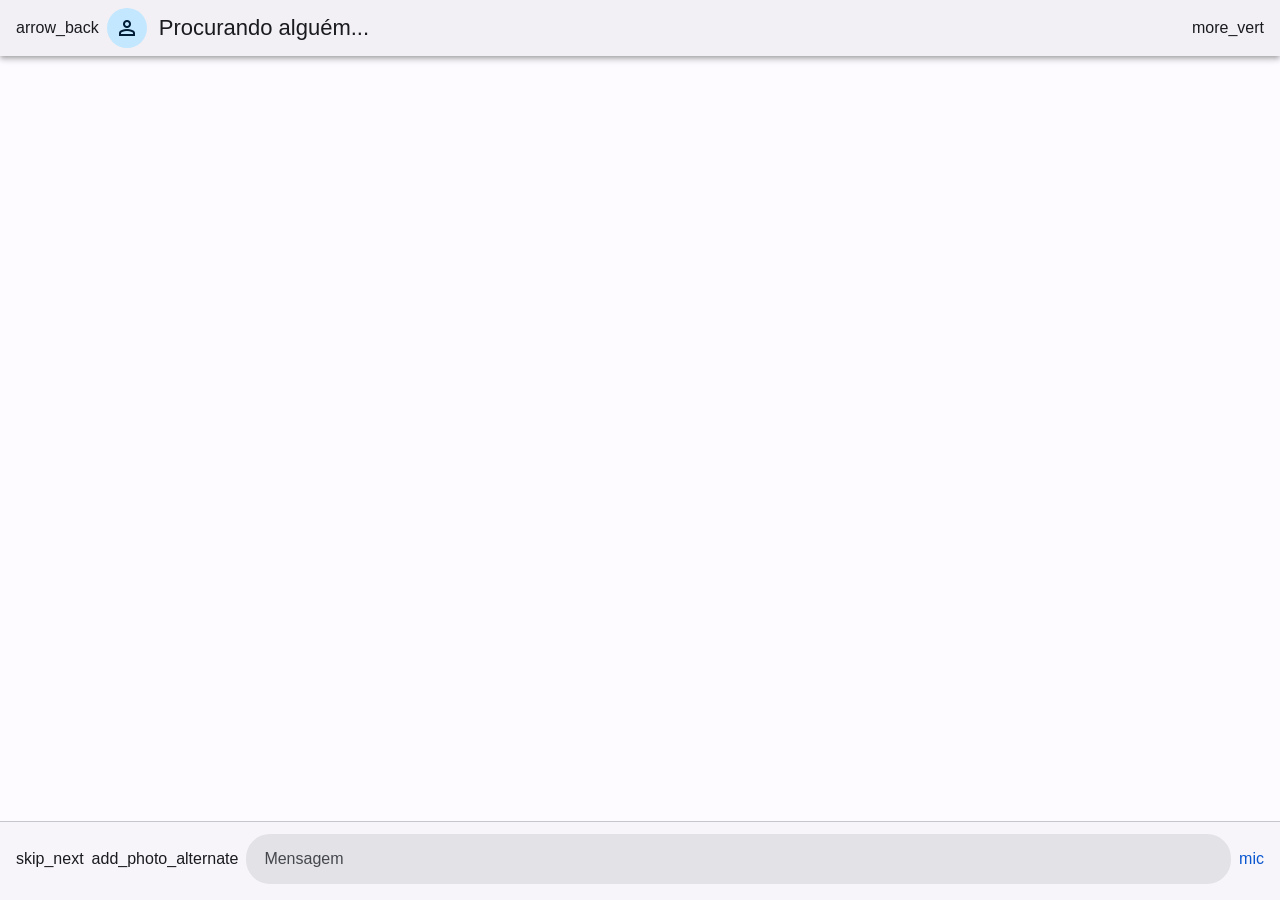
==== chat.html @ abef0169 "Add initial random chat app (index, chat P2P via WebRTC + Firebase) - index.html/style.css/script.js" ====
<!DOCTYPE html>
<html lang="pt-BR">
<head>
	<meta charset="UTF-8">
	<meta name="viewport" content="width=device-width, initial-scale=1.0, maximum-scale=1.0, user-scalable=no, interactive-widget=resizes-content">
	<title>Anonimus.space - Chat P2P</title>
	
	<link href="https://fonts.googleapis.com/css2?family=Material+Symbols+Outlined:opsz,wght,FILL,GRAD@20..48,100..700,0..1,-50..200" rel="stylesheet" />
	
	<link rel="stylesheet" href="chat.css">
	
	<script type="importmap">
	{
		"imports": {
		"@material/web/": "https://esm.run/@material/web/"
		}
	}
	</script>
	<script type="module">
		import '@material/web/all.js';
	</script>
</head>
<body>
	<main class="chat-container" id="chatScreen">
		
<header class="top-app-bar" id="chatTopBar">
	<md-icon-button id="btnBackChat">
		<md-icon>arrow_back</md-icon>
	</md-icon-button>
	
	<div class="chat-header-info">
		<img id="chatTargetAvatar" src="" alt="Avatar" style="display: none;">
		<div class="chat-target-icon" id="chatTargetIconFallback">
			<span class="material-symbols-outlined">person</span>
		</div>
		<h2 id="chatTargetName" class="chat-target-name">Procurando alguém...</h2>
		<span id="chatTargetGenderIcon" class="material-symbols-outlined gender-icon" style="display: none;"></span>
	</div>
	
	<div style="position: relative;">
		<md-icon-button id="btnChatMenu">
			<md-icon>more_vert</md-icon>
		</md-icon-button>
	</div>
</header>

<div class="chat-messages" id="chatMessagesArea">
	</div>

<footer class="bottom-app-bar" id="chatFooter">
	<div id="imagePreviewTray" class="image-preview-tray" style="display: none;"></div>

	<div class="footer-main-row">
		<div id="normalFooterControls" class="footer-row">
			<md-icon-button id="btnSkip" title="Pular">
				<md-icon>skip_next</md-icon>
			</md-icon-button>

			<md-icon-button id="btnSendImage">
				<md-icon>add_photo_alternate</md-icon>
			</md-icon-button>
			<input type="file" id="inputImagePicker" accept="image/*" multiple style="display: none;">

			<div class="chat-input-wrapper">
				<textarea id="chatInputMessage" placeholder="Mensagem" rows="1"></textarea>
			</div>
			
			<md-icon-button id="btnActionChat" class="btn-action-primary">
				<md-icon id="actionIcon">mic</md-icon>
			</md-icon-button>
		</div>

		<div id="recordingFooterControls" class="recording-footer" style="display: none;">
			<div class="recording-row1">
				<md-icon-button id="btnRecPlayPause" class="rec-playpause" style="display: none;">
					<md-icon>play_arrow</md-icon>
				</md-icon-button>
				<span id="recTimer" class="rec-timer">0"</span>
				<div id="recWaveform" class="rec-waveform"></div>
			</div>
			<div class="recording-row2">
				<md-icon-button id="btnRecCancel" class="rec-cancel">
					<md-icon>delete</md-icon>
				</md-icon-button>
				<button id="btnRecToggle" type="button" class="rec-toggle-btn">Pausar gravação</button>
				<md-icon-button id="btnRecSend" class="btn-action-primary">
					<md-icon>send</md-icon>
				</md-icon-button>
			</div>
		</div>
	</div>
</footer>

<div id="imageLightbox" class="image-lightbox" style="display: none;">
	<div class="lightbox-image-area" id="lightboxImageArea">
		<img id="lightboxImage" src="" alt="Imagem ampliada">
	</div>
	<footer class="lightbox-footer">
		<md-icon-button id="btnLightboxClose">
			<md-icon>close</md-icon>
		</md-icon-button>
		<div class="lightbox-actions">
			<md-icon-button id="btnLightboxZoomOut">
				<md-icon>zoom_out</md-icon>
			</md-icon-button>
			<md-icon-button id="btnLightboxZoomIn">
				<md-icon>zoom_in</md-icon>
			</md-icon-button>
			<md-icon-button id="btnLightboxShare">
				<md-icon>share</md-icon>
			</md-icon-button>
			<md-icon-button id="btnLightboxCopy">
				<md-icon>content_copy</md-icon>
			</md-icon-button>
			<md-icon-button id="btnLightboxDownload">
				<md-icon>download</md-icon>
			</md-icon-button>
		</div>
	</footer>
</div>

		<dialog id="loadingDialog" class="loading-dialog">
			<div class="loading-content">
				<md-circular-progress indeterminate></md-circular-progress>
				<p>Procurando alguém compatível...</p>
				<md-text-button id="btnCancelSearch">Cancelar Busca</md-text-button>
			</div>
		</dialog>

	</main>

	<script type="module" src="chat.js"></script>
</body>
</html>
---- chat.css ----
/* ==========================================================================
   1. CORES, VARIÁVEIS E CONFIGURAÇÃO GLOBAL (MATERIAL YOU M3)
   ========================================================================== */
:root {
	/* Paleta de Cores Dinâmicas Base do Sistema */
	--md-sys-color-primary: #0b57d0;
	--md-sys-color-on-primary: #ffffff;
	--md-sys-color-primary-container: #d3e3fd;
	--md-sys-color-on-primary-container: #041e49;
	
	--md-sys-color-secondary: #00639b;
	--md-sys-color-on-secondary: #ffffff;
	--md-sys-color-secondary-container: #c2e7ff;
	--md-sys-color-on-secondary-container: #001d35;
	
	--md-sys-color-error: #b3261e;
	--md-sys-color-on-error: #ffffff;
	--md-sys-color-error-container: #f9dedc;
	--md-sys-color-on-error-container: #410e0b;

	--md-sys-color-surface: #fdfbff;
	--md-sys-color-on-surface: #1a1b1f;
	--md-sys-color-on-surface-variant: #44474e;
	
	--md-sys-color-surface-container: #f2f0f4;
	--md-sys-color-surface-container-low: #f7f5f9;
	--md-sys-color-surface-container-high: #eceef4;
	--md-sys-color-surface-container-highest: #e3e2e6;
	
	--md-sys-color-outline: #74777f;
	--md-sys-color-outline-variant: #c4c6d0;
	
	/* Fontes e Tipografia */
	--md-sys-typescale-body-large: 16px;
	--md-sys-typescale-title-large: 22px;
}

*, *::before, *::after {
	box-sizing: border-box;
}

html, body {
	margin: 0;
	padding: 0;
	background-color: var(--md-sys-color-surface);
	color: var(--md-sys-color-on-surface);
	font-family: 'Roboto', sans-serif;
	position: fixed;
	top: 0;
	left: 0;
	width: 100%;
	height: 100%;
	overflow: hidden; 
}

/* ==========================================================================
   2. TELA CHEIA - ESTRUTURA DO CHAT
   ========================================================================== */
.chat-container {
	display: flex;
	flex-direction: column;
	height: 100vh; /* Ocupa 100% da altura da tela */
	height: 100dvh; /* Suporte para telas móveis */
	width: 100vw;
	background-color: var(--md-sys-color-surface);
}

html, body {
	margin: 0;
	padding: 0;
	background-color: var(--md-sys-color-surface);
	color: var(--md-sys-color-on-surface);
	font-family: 'Roboto', sans-serif;
	position: fixed;
	top: 0;
	left: 0;
	width: 100%;
	height: 100%;
	overflow: hidden; 
}

/* ==========================================================================
   3. TOP APP BAR (CABEÇALHO)
   ========================================================================== */
.top-app-bar {
	display: flex;
	align-items: center;
	padding: 8px 16px;
	background-color: var(--md-sys-color-surface-container);
	color: var(--md-sys-color-on-surface);
	box-shadow: 0px 2px 4px -1px rgba(0, 0, 0, 0.2),
				0px 4px 5px 0px rgba(0, 0, 0, 0.14),
				0px 1px 10px 0px rgba(0, 0, 0, 0.12);
	z-index: 10;
	flex-shrink: 0;
}

.chat-header-info {
	display: flex;
	align-items: center;
	flex: 1;
	gap: 12px;
	margin-left: 8px;
	cursor: pointer;
}

#chatTargetAvatar {
	width: 40px;
	height: 40px;
	border-radius: 50%;
	object-fit: cover;
}

.chat-target-icon {
	width: 40px;
	height: 40px;
	border-radius: 50%;
	background-color: var(--md-sys-color-secondary-container);
	color: var(--md-sys-color-on-secondary-container);
	display: flex;
	justify-content: center;
	align-items: center;
}

.chat-target-name {
	font-size: var(--md-sys-typescale-title-large);
	font-weight: 500;
	margin: 0;
	line-height: 1.2;
}

.gender-icon {
	font-size: 20px;
	line-height: 1;
	flex-shrink: 0;
}

.gender-icon.gender-male {
	color: #2196f3; /* azul */
}

.gender-icon.gender-female {
	color: #e91e8c; /* rosa */
}

.gender-icon.gender-unknown {
	color: #9e9e9e; /* cinza */
}

/* ==========================================================================
   4. ÁREA DE MENSAGENS
   ========================================================================== */
.chat-messages {
	flex: 1;
	padding: 16px;
	overflow-y: auto;
	display: flex;
	flex-direction: column;
	gap: 12px;
	background-color: var(--md-sys-color-surface);
	flex-shrink: 0;
}

/* Balões com cantos assimétricos M3 */
.message-bubble {
	max-width: 80%;
	padding: 12px 16px;
	font-size: var(--md-sys-typescale-body-large);
	line-height: 1.5;
	word-wrap: break-word;
	position: relative;
}

/* Mensagem Recebida (Esquerda) */
.message-bubble.received {
	align-self: flex-start;
	background-color: var(--md-sys-color-surface-container-highest);
	color: var(--md-sys-color-on-surface);
	/* Arredondado nos 3 cantos, reto na origem (Material You tip) */
	border-radius: 20px 20px 20px 4px;
}

/* Mensagem Enviada (Direita) */
.message-bubble.sent {
	align-self: flex-end;
	background-color: var(--md-sys-color-primary-container);
	color: var(--md-sys-color-on-primary-container);
	border-radius: 20px 20px 4px 20px;
}

.message-bubble p {
	margin: 0;
}

.message-bubble code {
	font-family: 'Courier New', monospace;
	background-color: rgba(0, 0, 0, 0.08);
	padding: 2px 5px;
	border-radius: 4px;
	font-size: 0.9em;
}

.message-bubble.received code {
	background-color: rgba(0, 0, 0, 0.06);
}

.message-bubble.sent code {
	background-color: rgba(0, 0, 0, 0.1);
}

/* ==========================================================================
   5. BOTTOM APP BAR (ENTRADA DE MENSAGEM)
   ========================================================================== */
.bottom-app-bar {
	display: flex;
	flex-direction: column;
	gap: 8px;
	padding: 12px 16px;
	background-color: var(--md-sys-color-surface-container-low);
	padding-bottom: calc(16px + env(safe-area-inset-bottom, 0px));
	border-top: 1px solid var(--md-sys-color-outline-variant);
	z-index: 10;
	flex-shrink: 0;
}

.footer-main-row {
	display: flex;
	align-items: center;
	gap: 8px;
	width: 100%;
}

.bottom-app-bar md-icon-button {
	flex-shrink: 0;
}

.chat-input-wrapper {
	flex: 1;
	background-color: var(--md-sys-color-surface-container-highest);
	border-radius: 24px;
	padding: 12px 16px;
	display: flex;
	align-items: center;
	min-height: 48px;
}

#chatInputMessage {
	width: 100%;
	border: none;
	background: transparent;
	color: var(--md-sys-color-on-surface);
	font-size: var(--md-sys-typescale-body-large);
	font-family: inherit;
	resize: none;
	outline: none;
	line-height: 1.4;
	overflow-y: hidden;
}

#chatInputMessage::placeholder {
	color: var(--md-sys-color-on-surface-variant);
}

.btn-action-primary {
	--md-icon-button-state-layer-color: var(--md-sys-color-primary);
	--md-icon-button-hover-state-layer-color: var(--md-sys-color-primary);
	color: var(--md-sys-color-primary);
}

/* ==========================================================================
   6. DIALOG DE LOADING / PROCURANDO
   ========================================================================== */
.loading-dialog {
	border: none;
	border-radius: 28px;
	background-color: var(--md-sys-color-surface-container-high);
	color: var(--md-sys-color-on-surface);
	padding: 24px;
	box-shadow: 0px 4px 8px -2px rgba(0, 0, 0, 0.2), 0px 8px 16px 2px rgba(0, 0, 0, 0.14);
}

.loading-dialog::backdrop {
	background: rgba(0, 0, 0, 0.4);
	backdrop-filter: blur(2px);
}

.loading-content {
	display: flex;
	flex-direction: column;
	align-items: center;
	text-align: center;
	gap: 20px;
}

.loading-content p {
	margin: 0;
	font-size: var(--md-sys-typescale-body-large);
	font-weight: 500;
}

/* ==========================================================================
   7. ANIMAÇÕES DE BUSCA (MATCHMAKING)
   ========================================================================== */

/* Animação do texto piscando suavemente */
@keyframes textPulse {
	0%, 100% { opacity: 1; }
	50% { opacity: 0.4; }
}

/* Animação da lupa se movendo em direções aleatórias */
@keyframes iconFloat {
	0% { transform: translate(0, 0) scale(1) rotate(0deg); }
	20% { transform: translate(2px, -2px) scale(1.1) rotate(5deg); }
	40% { transform: translate(-2px, 2px) scale(1) rotate(-5deg); }
	60% { transform: translate(-2px, -2px) scale(1.1) rotate(5deg); }
	80% { transform: translate(2px, 2px) scale(1) rotate(-5deg); }
	100% { transform: translate(0, 0) scale(1) rotate(0deg); }
}

/* Essas classes só serão ativadas quando injetarmos a classe 'is-searching' 
  na div do cabeçalho através do JavaScript 
*/
.chat-header-info.is-searching #chatTargetName {
	animation: textPulse 1.5s infinite ease-in-out;
}

.chat-header-info.is-searching #chatTargetIconFallback span {
	animation: iconFloat 2s infinite ease-in-out;
}

/* ==========================================================================
   8. GRAVAÇÃO DE ÁUDIO
   ========================================================================== */
.footer-row {
	display: flex;
	align-items: center;
	gap: 8px;
	flex: 1;
	min-width: 0;
}

#btnActionChat {
	touch-action: none;
	-webkit-user-select: none;
	user-select: none;
}

.recording-footer {
	display: flex;
	flex-direction: column;
	gap: 10px;
	flex: 1;
	min-width: 0;
}

.recording-row1 {
	display: flex;
	align-items: center;
	gap: 10px;
}

/* Estado "gravando": [Timer] [Onda] */
.recording-row1 #recTimer { order: 1; }
.recording-row1 #recWaveform { order: 2; }
.recording-row1 #btnRecPlayPause { order: 3; }

/* Estado "pausado": [Play/Pause] [Onda] [Timer] */
.recording-row1.state-paused #btnRecPlayPause { order: 1; }
.recording-row1.state-paused #recWaveform { order: 2; }
.recording-row1.state-paused #recTimer { order: 3; }

.rec-timer {
	font-variant-numeric: tabular-nums;
	font-weight: 500;
	font-size: 14px;
	color: var(--md-sys-color-on-surface);
	min-width: 30px;
	flex-shrink: 0;
}

.rec-waveform {
	flex: 1;
	display: flex;
	align-items: center;
	gap: 2px;
	height: 28px;
	overflow: hidden;
}

.wave-bar {
	width: 3px;
	min-height: 4px;
	border-radius: 2px;
	background-color: currentColor;
	opacity: 0.35;
	flex-shrink: 0;
	transition: height 0.08s ease;
}

.wave-bar.played {
	opacity: 1;
}

/* Onda do footer sempre na cor primária; opacidade indica progresso de reprodução da prévia */
.rec-waveform .wave-bar {
	background-color: var(--md-sys-color-primary);
	opacity: 0.4;
}

.rec-waveform .wave-bar.played {
	opacity: 1;
}

.recording-row2 {
	display: flex;
	align-items: center;
	gap: 8px;
}

.rec-cancel {
	color: var(--md-sys-color-error);
}

.rec-toggle-btn {
	flex: 1;
	border: none;
	background: transparent;
	color: var(--md-sys-color-primary);
	font-family: 'Roboto', sans-serif;
	font-size: var(--md-sys-typescale-body-large);
	font-weight: 500;
	padding: 10px;
	border-radius: 20px;
	cursor: pointer;
	text-align: center;
}

.rec-toggle-btn:hover {
	background-color: var(--md-sys-color-surface-container-highest);
}

.rec-toggle-btn:active {
	background-color: var(--md-sys-color-surface-container-high);
}

/* Bolha de mensagem de áudio (reaproveita o formato 3+1 cantos das bolhas de texto) */
.audio-bubble {
	display: flex;
	align-items: center;
	gap: 8px;
	min-width: 220px;
	padding: 10px 14px;
}

.audio-play-btn,
.audio-restart-btn {
	border: none;
	background: transparent;
	color: currentColor;
	display: flex;
	align-items: center;
	justify-content: center;
	width: 32px;
	height: 32px;
	flex-shrink: 0;
	cursor: pointer;
	border-radius: 50%;
	padding: 0;
}

.audio-play-btn:hover,
.audio-restart-btn:hover {
	background-color: rgba(0, 0, 0, 0.08);
}

.audio-timer {
	font-variant-numeric: tabular-nums;
	font-size: 13px;
	min-width: 26px;
	flex-shrink: 0;
}

.audio-waveform {
	flex: 1;
	display: flex;
	align-items: center;
	gap: 2px;
	height: 24px;
	min-width: 80px;
}

/* ==========================================================================
   9. ENVIO DE IMAGENS
   ========================================================================== */

/* Indicador de "arraste aqui" ao arrastar arquivos sobre a janela (desktop) */
.chat-container.drag-over::after {
	content: 'Solte as imagens aqui';
	position: fixed;
	inset: 0;
	background: rgba(11, 87, 208, 0.15);
	border: 3px dashed var(--md-sys-color-primary);
	color: var(--md-sys-color-primary);
	font-size: 20px;
	font-weight: 500;
	display: flex;
	align-items: center;
	justify-content: center;
	z-index: 500;
	pointer-events: none;
}

/* Tray de miniaturas selecionadas, acima da barra de input */
.image-preview-tray {
	display: flex;
	gap: 8px;
	overflow-x: auto;
	padding-bottom: 2px;
}

.image-preview-card {
	position: relative;
	width: 64px;
	height: 64px;
	flex-shrink: 0;
	border-radius: 12px;
	overflow: hidden;
	background-color: var(--md-sys-color-surface-container-highest);
}

.image-preview-card img {
	width: 100%;
	height: 100%;
	object-fit: cover;
	display: block;
}

.image-preview-remove {
	position: absolute;
	top: 2px;
	right: 2px;
	width: 20px;
	height: 20px;
	border: none;
	border-radius: 50%;
	background: rgba(0, 0, 0, 0.6);
	color: #fff;
	font-size: 14px;
	line-height: 1;
	display: flex;
	align-items: center;
	justify-content: center;
	cursor: pointer;
	padding: 0;
}

/* Bolha de mensagem de imagem (mesmo formato 3+1 cantos das outras bolhas) */
.image-bubble {
	padding: 0;
	overflow: hidden;
}

.image-bubble-photo {
	width: min(240px, 60vw);
	aspect-ratio: 1 / 1;
	overflow: hidden;
	cursor: pointer;
}

.image-bubble-photo img {
	width: 100%;
	height: 100%;
	object-fit: cover;
	display: block;
}

.image-bubble-caption {
	margin: 0;
	padding: 10px 14px;
	font-size: var(--md-sys-typescale-body-large);
	line-height: 1.4;
}

/* ==========================================================================
   10. LIGHTBOX DE IMAGEM (POP-UP EM TELA CHEIA)
   ========================================================================== */
.image-lightbox {
	position: fixed;
	inset: 0;
	background: rgba(0, 0, 0, 0.92);
	z-index: 1000;
	display: flex;
	flex-direction: column;
}

.lightbox-image-area {
	flex: 1;
	min-height: 0;
	display: flex;
	align-items: center;
	justify-content: center;
	overflow: hidden;
	padding: 15px;
	box-sizing: border-box;
	touch-action: none; /* zoom só pelos botões, sem gesto de pinça */
}

#lightboxImage {
	max-width: 100%;
	max-height: 100%;
	object-fit: contain;
	touch-action: none;
	user-select: none;
	-webkit-user-drag: none;
	transform-origin: center center;
	will-change: transform;
}

.lightbox-footer {
	display: flex;
	align-items: center;
	justify-content: space-between;
	padding: 8px 12px;
	padding-bottom: calc(8px + env(safe-area-inset-bottom, 0px));
	background: rgba(0, 0, 0, 0.55);
	flex-shrink: 0;
}

.lightbox-actions {
	display: flex;
	align-items: center;
	gap: 2px;
}

.image-lightbox md-icon-button {
	color: #fff;
	--md-icon-button-icon-color: #fff;
	--md-icon-button-hover-state-layer-color: #fff;
}
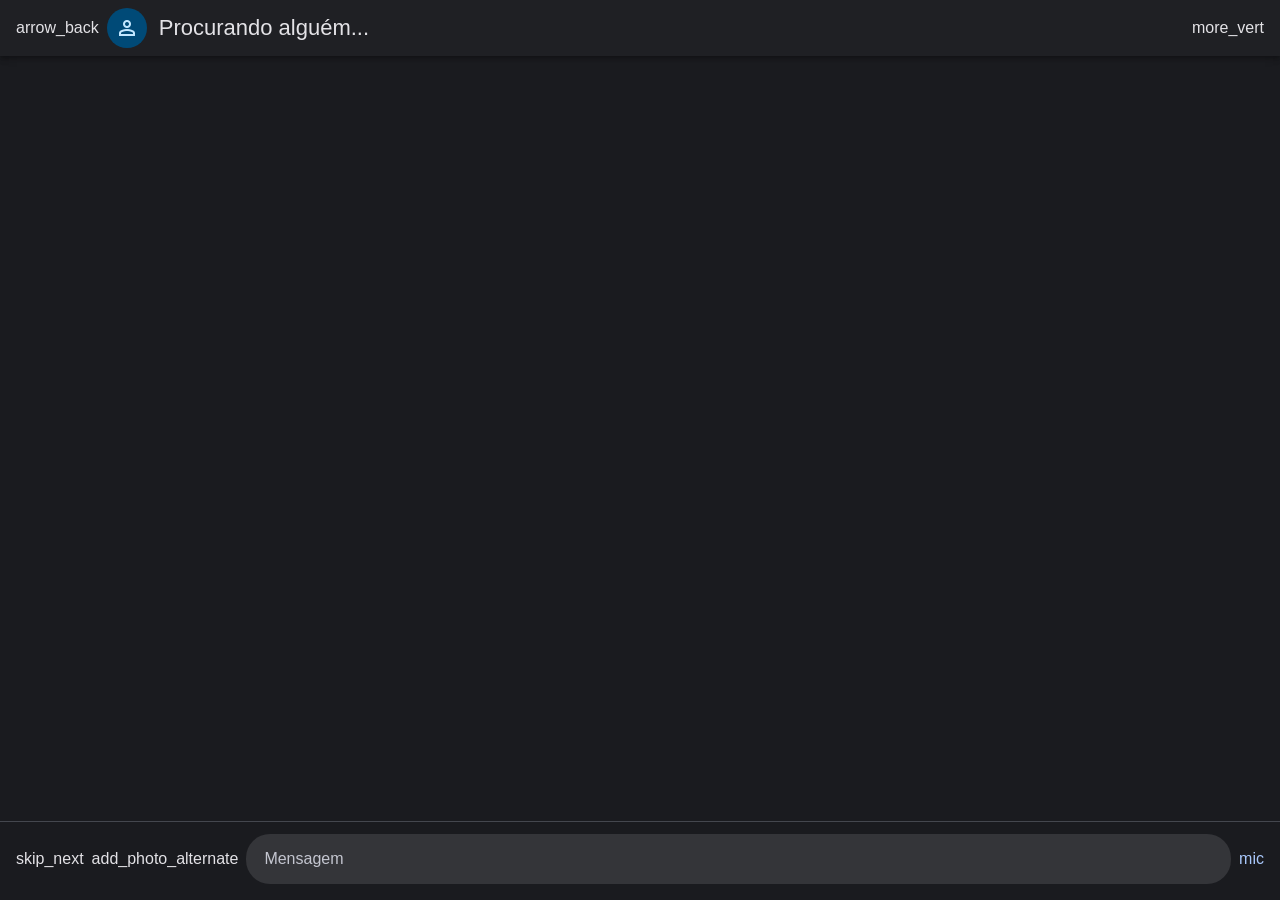
==== commit 0e93b8de: "Persist theme choice and share it between index and chat screens - Tema salvo em localStorage (chave" ====
--- a/chat.html
+++ b/chat.html
@@ -4,7 +4,19 @@
 	<meta charset="UTF-8">
 	<meta name="viewport" content="width=device-width, initial-scale=1.0, maximum-scale=1.0, user-scalable=no, interactive-widget=resizes-content">
 	<title>Anonimus.space - Chat P2P</title>
-	
+
+	<script>
+		// Herda o mesmo tema escolhido/salvo na tela inicial (index.html),
+		// aplicado antes do CSS carregar pra não piscar o tema errado.
+		(function() {
+			if (localStorage.getItem('anonimus_theme') === 'light') {
+				document.documentElement.classList.remove('dark-theme');
+			} else {
+				document.documentElement.classList.add('dark-theme');
+			}
+		})();
+	</script>
+
 	<link href="https://fonts.googleapis.com/css2?family=Material+Symbols+Outlined:opsz,wght,FILL,GRAD@20..48,100..700,0..1,-50..200" rel="stylesheet" />
 	
 	<link rel="stylesheet" href="chat.css">
--- a/chat.css
+++ b/chat.css
@@ -30,10 +30,41 @@
 	
 	--md-sys-color-outline: #74777f;
 	--md-sys-color-outline-variant: #c4c6d0;
-	
+
 	/* Fontes e Tipografia */
 	--md-sys-typescale-body-large: 16px;
 	--md-sys-typescale-title-large: 22px;
+}
+
+/* Variante escura — aplicada via classe 'dark-theme' na <html>, em conjunto
+   com a mesma classe/preferência salva usada na tela inicial (style.css) */
+:root.dark-theme {
+	--md-sys-color-primary: #a8c7fa;
+	--md-sys-color-on-primary: #062e6f;
+	--md-sys-color-primary-container: #0842a0;
+	--md-sys-color-on-primary-container: #d3e3fd;
+
+	--md-sys-color-secondary: #7fcfff;
+	--md-sys-color-on-secondary: #003355;
+	--md-sys-color-secondary-container: #004a77;
+	--md-sys-color-on-secondary-container: #c2e7ff;
+
+	--md-sys-color-error: #f2b8b5;
+	--md-sys-color-on-error: #601410;
+	--md-sys-color-error-container: #8c1d18;
+	--md-sys-color-on-error-container: #f9dedc;
+
+	--md-sys-color-surface: #1a1b1f;
+	--md-sys-color-on-surface: #e3e2e6;
+	--md-sys-color-on-surface-variant: #c4c6d0;
+
+	--md-sys-color-surface-container: #1f2024;
+	--md-sys-color-surface-container-low: #1a1b1f;
+	--md-sys-color-surface-container-high: #292a2e;
+	--md-sys-color-surface-container-highest: #343539;
+
+	--md-sys-color-outline: #8e9099;
+	--md-sys-color-outline-variant: #44474e;
 }
 
 *, *::before, *::after {
